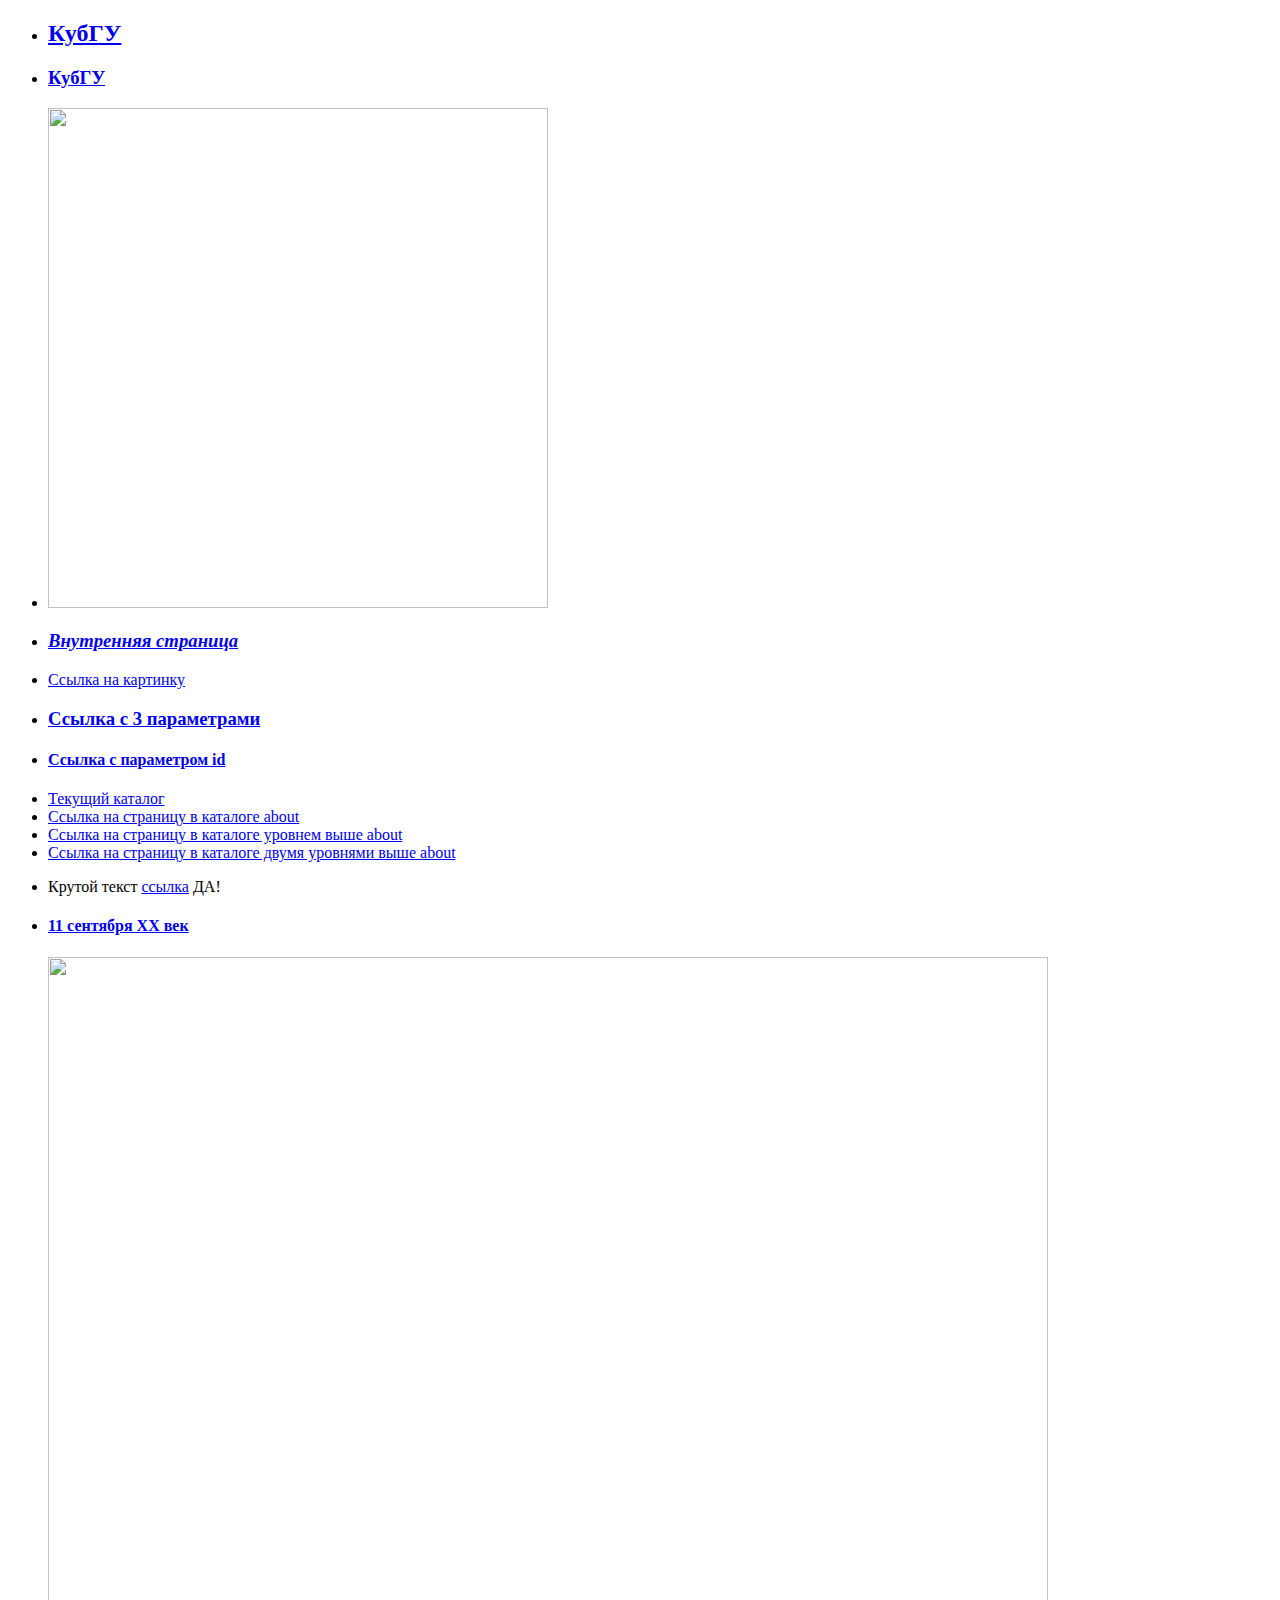
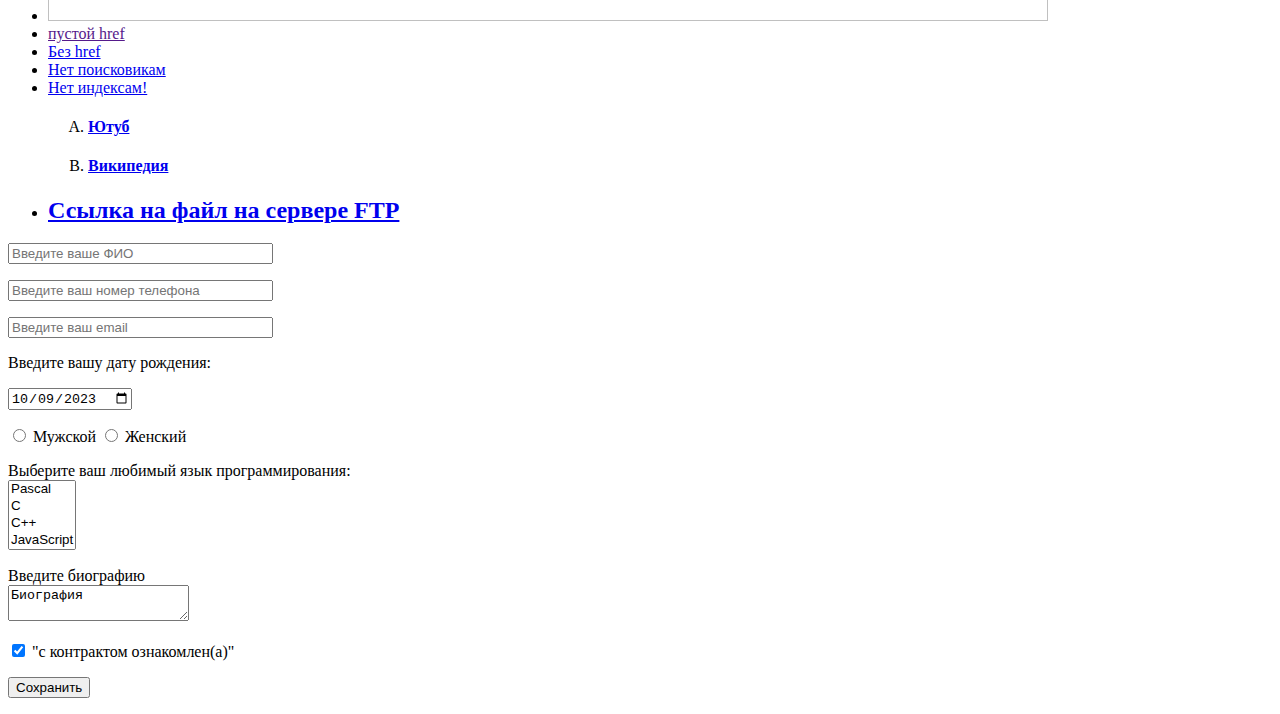
==== index.html @ 1c07b373 "Update index.html" ====
<!DOCTYPE html>
<html>
   <head>
      <meta charset="utf-8"/>
      <title>index</title>
   </head>
   <body>
      <ul>
         <li>
            <h2> <a href="http://kubsu.ru/">КубГУ</a> </h2> <!--№1-->
         </li>
         <li>
            <h3> <a href="https://kubsu.ru/">КубГУ</a> </h3> <!--№2-->
         </li>
         <li>
            <a href="https://www.kubsu.ru/ru/education"> <img src="https://cojo.ru/wp-content/uploads/2023/01/kartinka-pomogite-3.webp" width="500" height="500" alt="" usemap="#picture"/> </a> <!--№3-->
         </li>
         <li>
            <h3> <em> <a href="about/second.html">Внутренняя страница</a> </em> </h3> <!--№4-->
         </li>
         <li>
            <a href="#picture">Ссылка на картинку</a> <!--№6-->
         </li>
         <li>
            <h3> <a href="https://www.google.com/search?q=youtube&r=yupiyo&t=yupiye">Ссылка с 3 параметрами</a> </h3> <!--№7-->
         </li>
         <li>
            <h4> <a href="https://www.youtube.com/watch?v=9ridm0GeHRg#MrBeastTheBest">Ссылка с параметром id</a> </h4> <!--№8-->
         </li>
         <li>
            <a href="index.html">Текущий каталог</a> <!--№9-->
         </li>
         <li>
            <a href="/about/qwe.txt">Ссылка на страницу в каталоге about</a> <!--№10-->
         </li>
         <li>
            <a href="../about/qwe.txt">Ссылка на страницу в каталоге уровнем выше about</a> <!--№11-->
         </li>
         <li>
            <a href="../../about/qwe.txt">Ссылка на страницу в каталоге двумя уровнями выше about</a> <!--№12-->
         </li>
         <li>
            <p> Крутой текст <a href="https://www.google.com">ссылка</a> ДА! </p> <!--№13-->
         </li>
         <li> 
            <h4> <a href="https://ru.wikipedia.org/wiki/11_сентября#XX_век">11 сентября XX век</a> </h4> <!--№14-->
        </li>
        <li>
        <img src="https://www.meme-arsenal.com/memes/2304807599ac643544a1bb8dbf4a5ceb.jpg" width="1000" height="664" alt="" usemap="#Why">
        <map name="Why">
            <area shape="rect" coords="100,100,400,200" href="index.html" alt="Ссылка 1">
            <area shape="circle" coords="500,500,150" href="index.html" alt="Ссылка 2">
        </map> <!--№15-->
        </li>
         <li> 
            <a href="">пустой href</a> <!--№16-->
        </li> 
        <li>
         <a href="index" onclick="return false">Без href</a> <!--№17-->
        </li>
        <li>
            <a href="index.html" rel="nofollow" target="_blank">Нет поисковикам</a> <!--№18-->
        </li>
        <li>
            <!--noindex-->
            <a href="https://dontlookathere.com/">Нет индексам!</a> <!--№19-->
            <!--/noindex-->
        </li>
        <ol type="A">
            <li>
                <h4><a href="https://www.youtube.com">Ютуб</a></h4>
            </li>
            <li>
                <h4><a href="https://ru.wikipedia.org/wiki/Заглавная_страница">Википедия</a></h4> 
            </li>
         </ol> <!--№20-->
         <li>
            <h2><a href="ftp://user:pass01245@Tolik.ru/Temp/zxc.txt">Ссылка на файл на сервере FTP</a></h2> <!--№21-->
         </li>
      </ul>
         <p>
            <input type="text" name="userName" placeholder="Введите ваше ФИО" size="30" />
         </p>
         <p>
            <input type="tel" name="userPhone" placeholder="Введите ваш номер телефона" size="30" />
         </p>
         <p>
            <input type="email" name="userEmail" placeholder="Введите ваш email" size="30" />
         </p>
         <p>
            <label>Введите вашу дату рождения: </label> 
         </p>
         <p>
            <input type="date" value="2023-10-09" />
         </p>
         <p>
            <input type="radio" name="sex" value="Male" />
            <label>Мужской</label>

            <input type="radio" name="sex" value="Female" />
            <label>Женский</label>
         </p>
         <p>
            <label>Выберите ваш любимый язык программирования: </label>
            <br>
            <select name="userProgrammingLanguage" multiple="multiple">
               <option value="1">Pascal</option>
               <option value="2">C</option>
               <option value="3">C++</option>
               <option value="4">JavaScript</option>
               <option value="5">PHP</option>
               <option value="6">Python</option>
               <option value="7">Java</option>
               <option value="8">Haskel</option>
               <option value="9">Clojure</option>
               <option value="10">Prolog</option>
               <option value="11">Scala</option>
             </select>
         </p>
         <p>
         <label> 
            Введите биографию
            <br>
            <textarea name="comment">Биография</textarea>  
         </label>
         </p>
         <p>
            <input type="checkbox" checked="checked" name="check-1">
            "с контрактом ознакомлен(а)"
         </p>
         <p>
            <input type="submit" value="Сохранить">
         </p>
   </body>
</html>
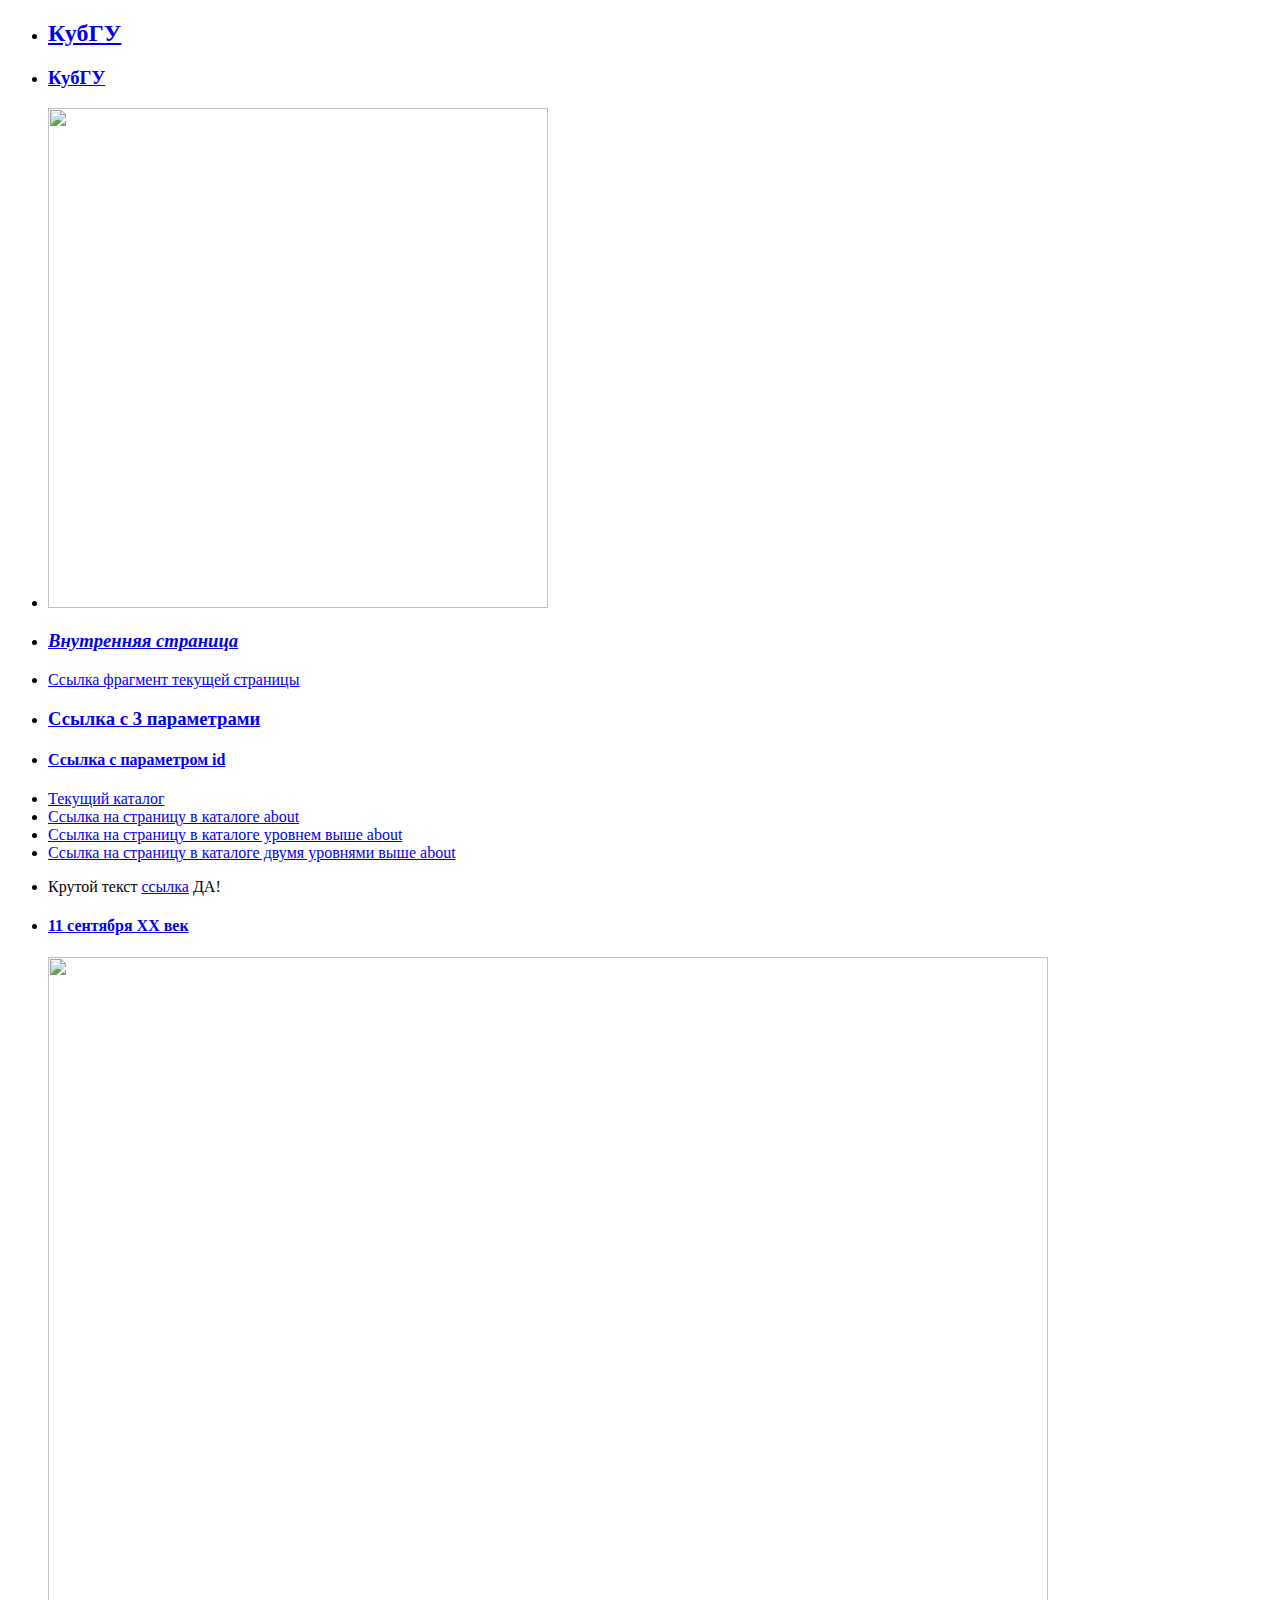
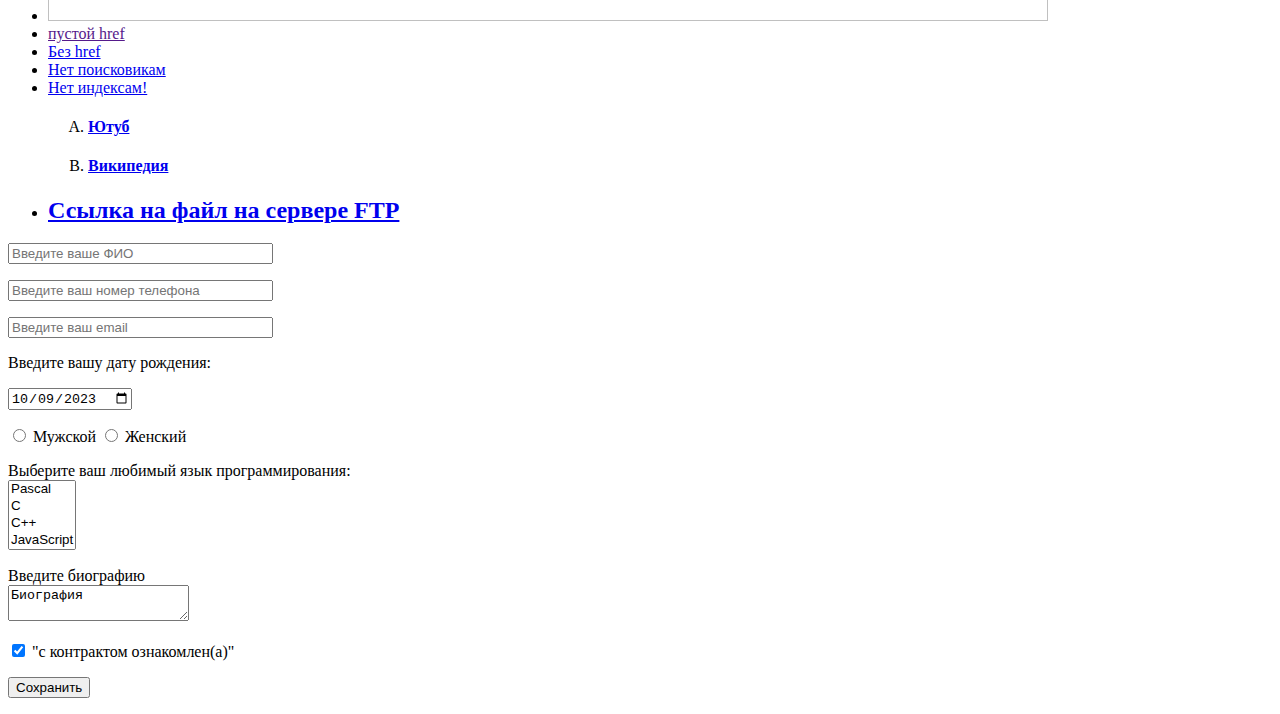
==== commit 5dc44796: "Update index.html" ====
--- a/index.html
+++ b/index.html
@@ -13,13 +13,13 @@
             <h3> <a href="https://kubsu.ru/">КубГУ</a> </h3> <!--№2-->
          </li>
          <li>
-            <a href="https://www.kubsu.ru/ru/education"> <img src="https://cojo.ru/wp-content/uploads/2023/01/kartinka-pomogite-3.webp" width="500" height="500" alt="" usemap="#picture"/> </a> <!--№3-->
+            <a href="https://www.kubsu.ru/ru/education"> <img src="https://cojo.ru/wp-content/uploads/2023/01/kartinka-pomogite-3.webp" width="500" height="500" alt=""/> </a> <!--№3-->
          </li>
          <li>
             <h3> <em> <a href="about/second.html">Внутренняя страница</a> </em> </h3> <!--№4-->
          </li>
          <li>
-            <a href="#picture">Ссылка на картинку</a> <!--№6-->
+            <a href="Why">Ссылка фрагмент текущей страницы</a> <!--№6-->
          </li>
          <li>
             <h3> <a href="https://www.google.com/search?q=youtube&r=yupiyo&t=yupiye">Ссылка с 3 параметрами</a> </h3> <!--№7-->
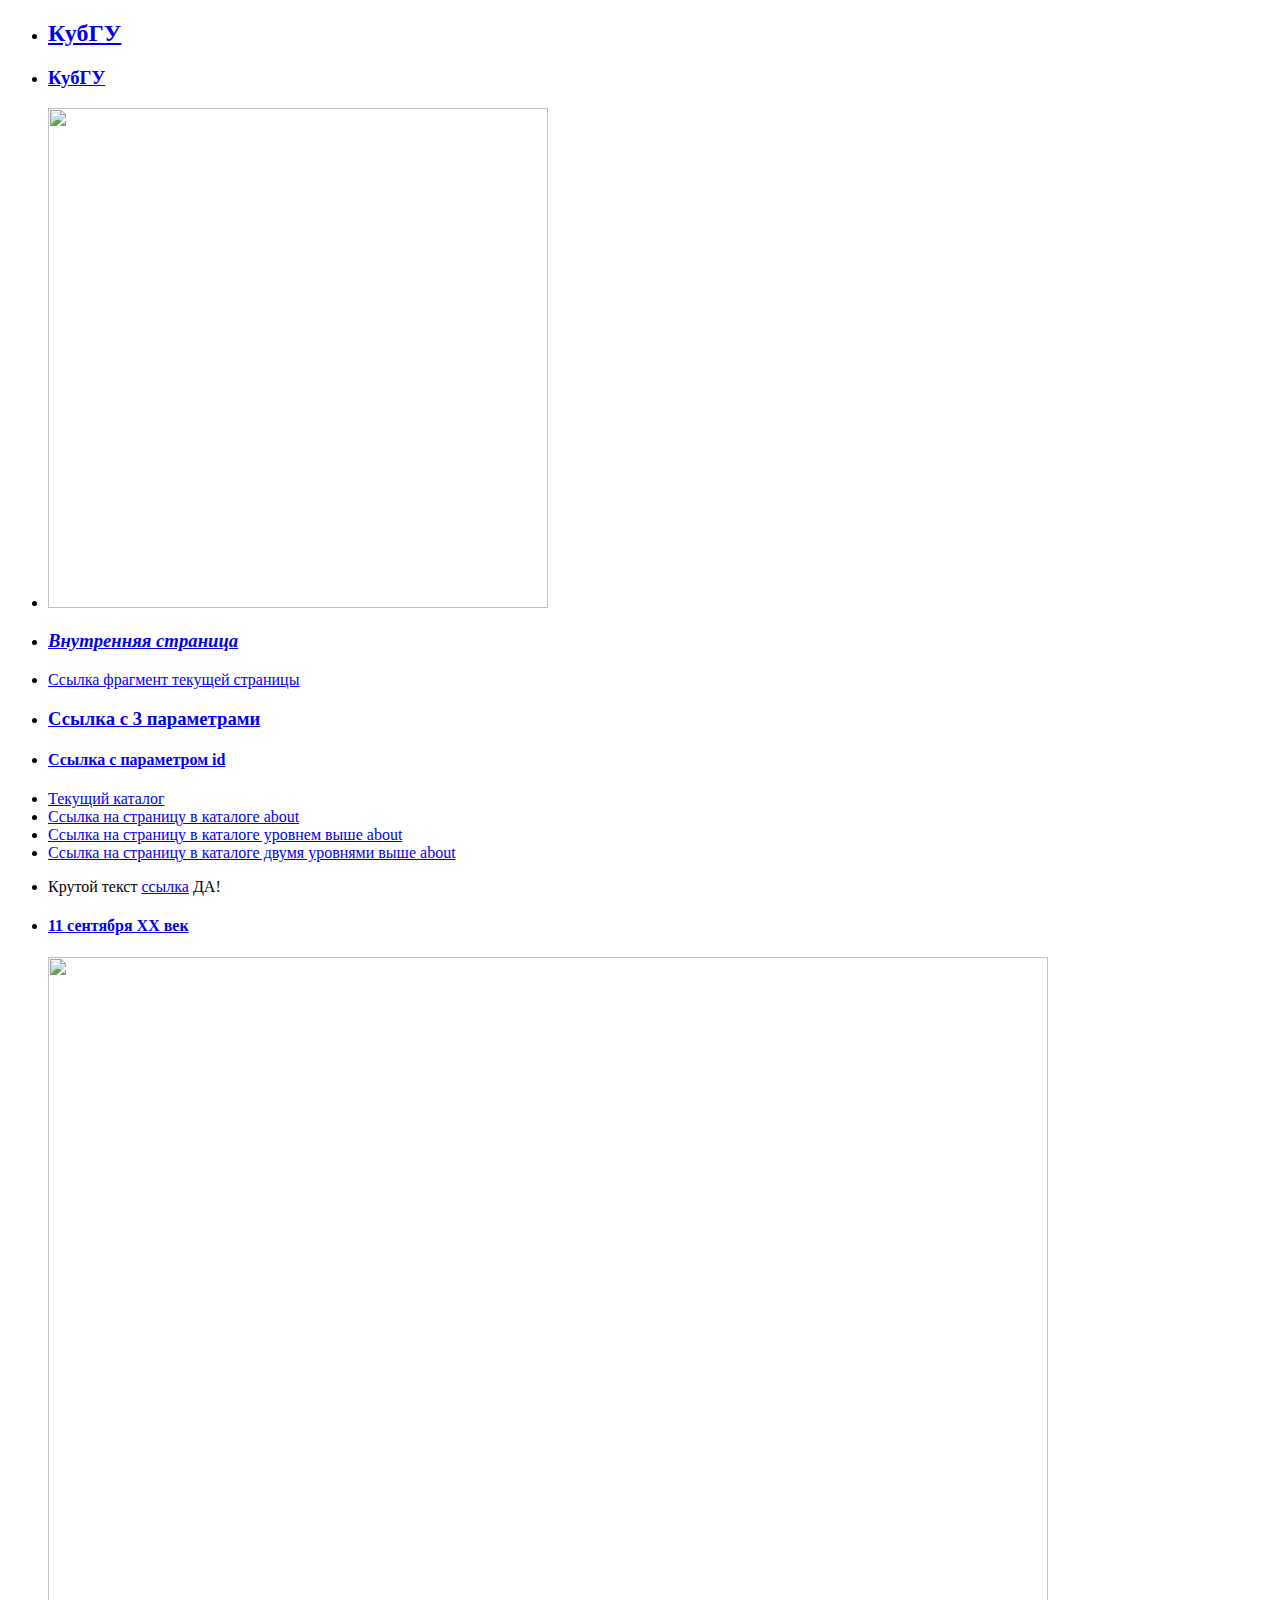
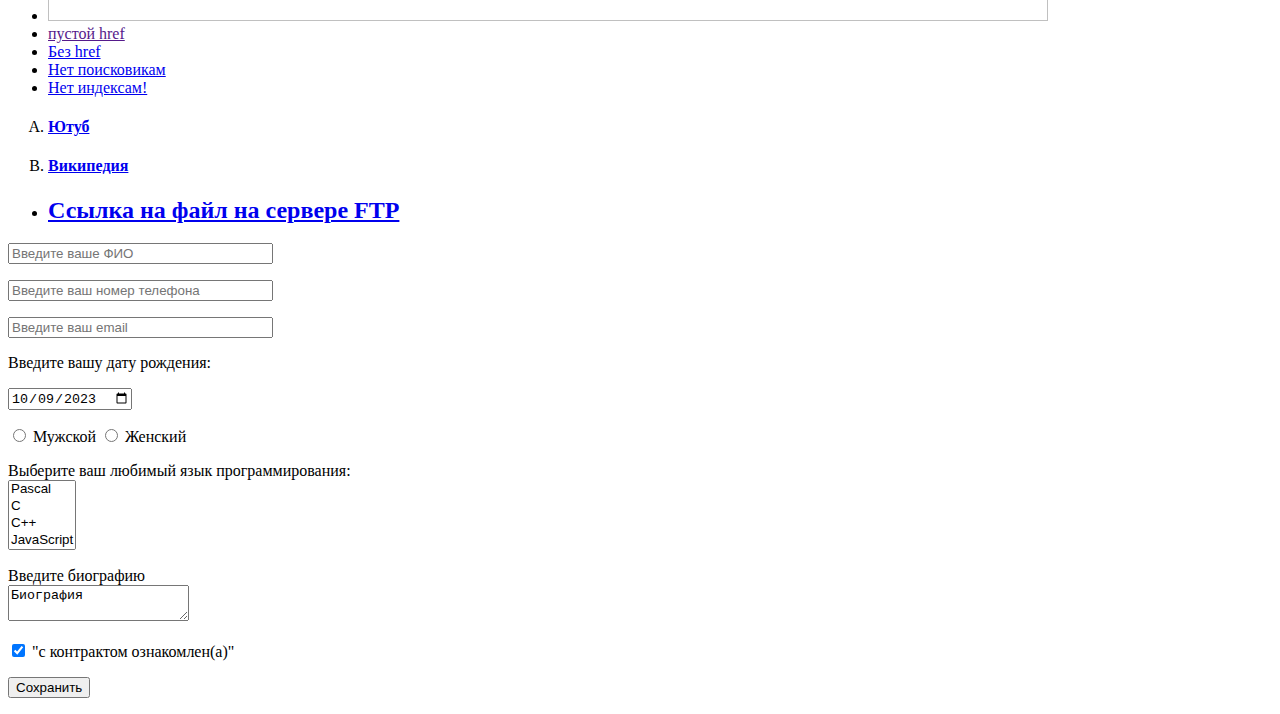
==== commit de09ae72: "Update index.html" ====
--- a/index.html
+++ b/index.html
@@ -66,6 +66,7 @@
             <a href="https://dontlookathere.com/">Нет индексам!</a> <!--№19-->
             <!--/noindex-->
         </li>
+      </ul>
         <ol type="A">
             <li>
                 <h4><a href="https://www.youtube.com">Ютуб</a></h4>
@@ -74,10 +75,11 @@
                 <h4><a href="https://ru.wikipedia.org/wiki/Заглавная_страница">Википедия</a></h4> 
             </li>
          </ol> <!--№20-->
+         <ul>
          <li>
             <h2><a href="ftp://user:pass01245@Tolik.ru/Temp/zxc.txt">Ссылка на файл на сервере FTP</a></h2> <!--№21-->
          </li>
-      </ul>
+         </ul>
          <p>
             <input type="text" name="userName" placeholder="Введите ваше ФИО" size="30" />
          </p>
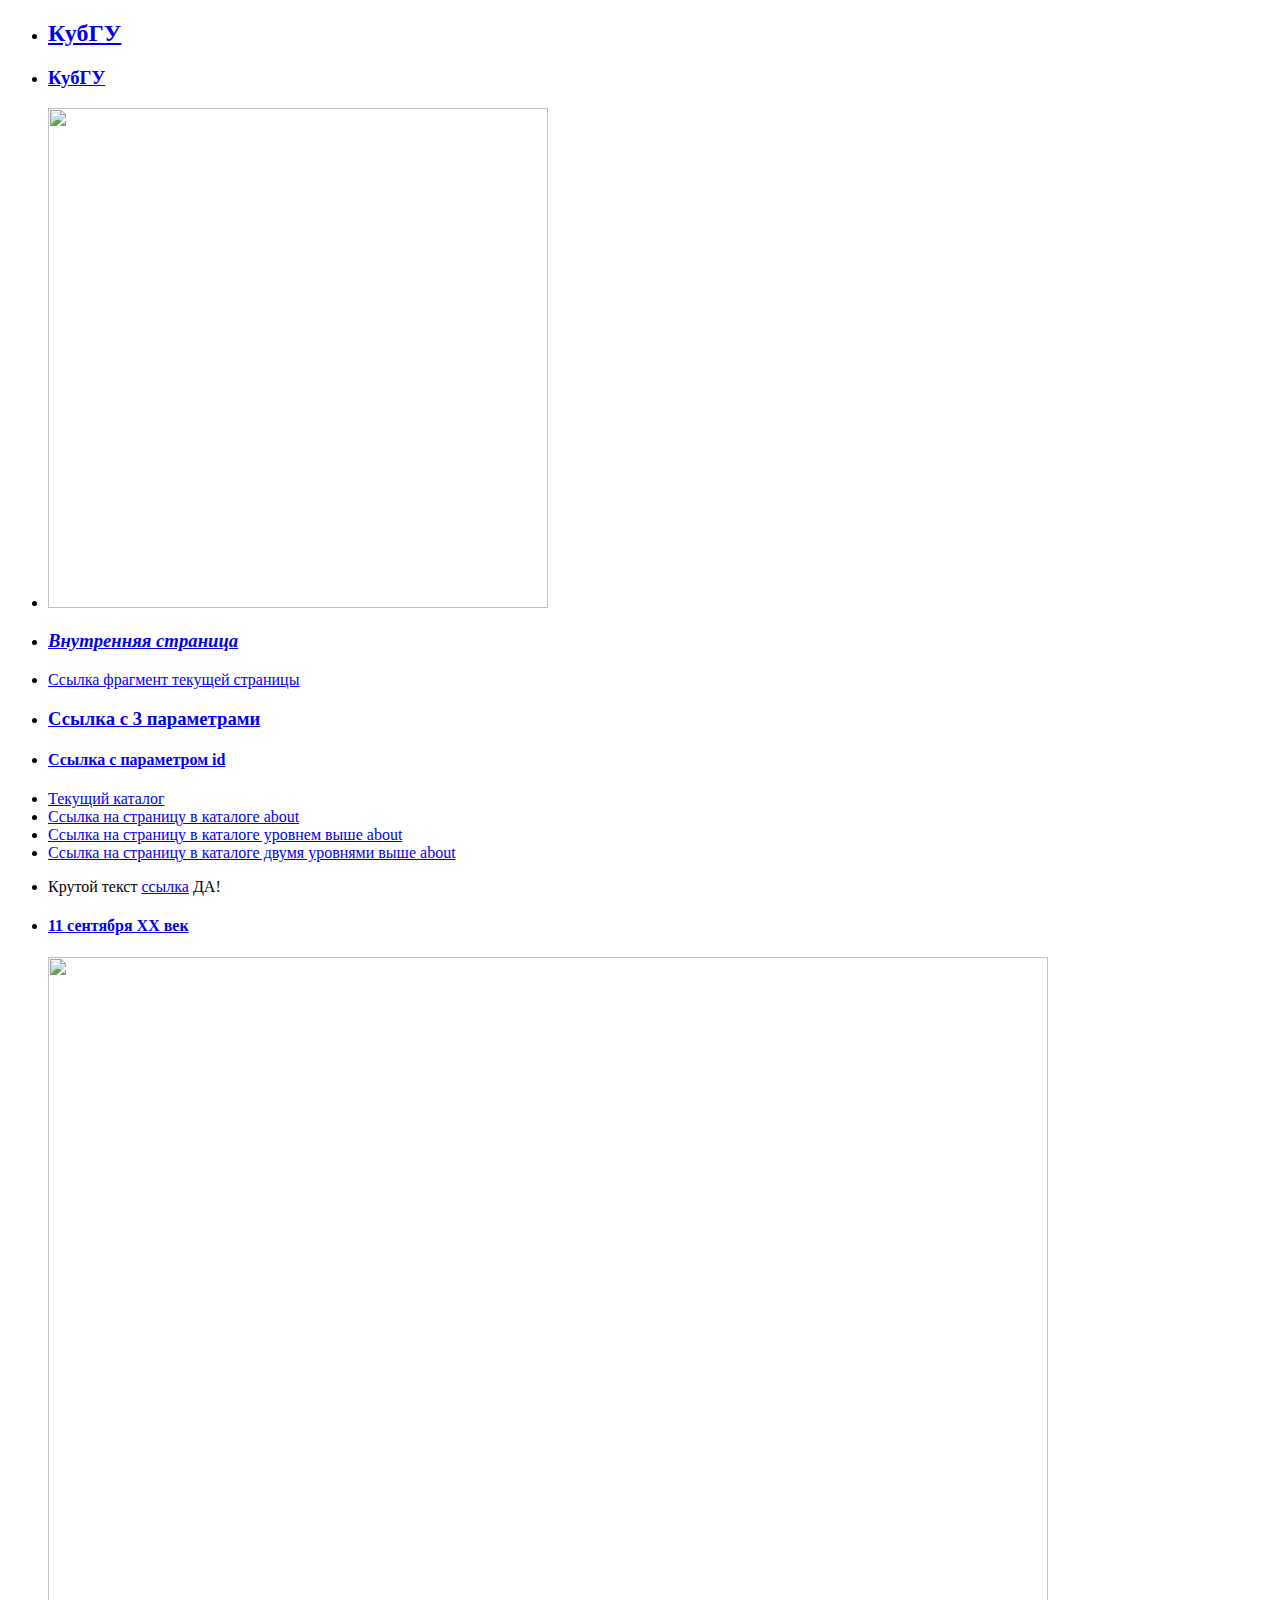
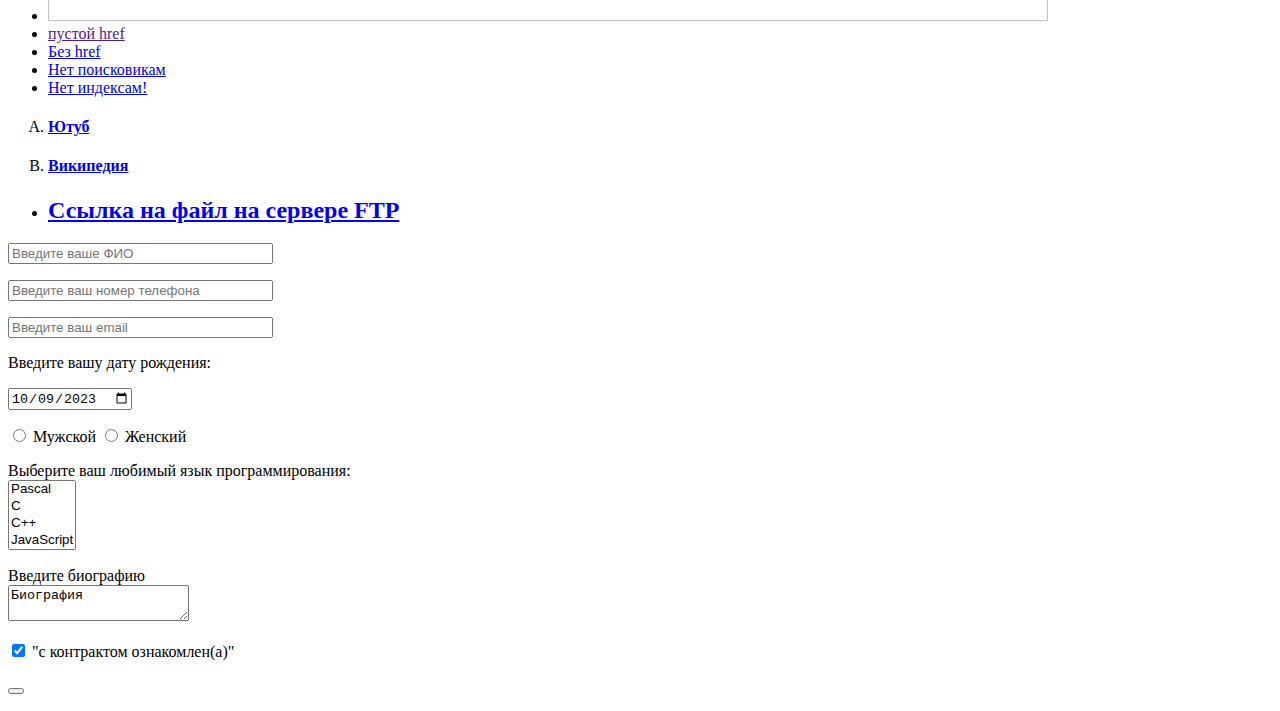
==== commit e52d8253: "Update index.html" ====
--- a/index.html
+++ b/index.html
@@ -131,7 +131,7 @@
             "с контрактом ознакомлен(а)"
          </p>
          <p>
-            <input type="submit" value="Сохранить">
+            <button type="submit" value="Сохранить"> </button>
          </p>
    </body>
 </html>
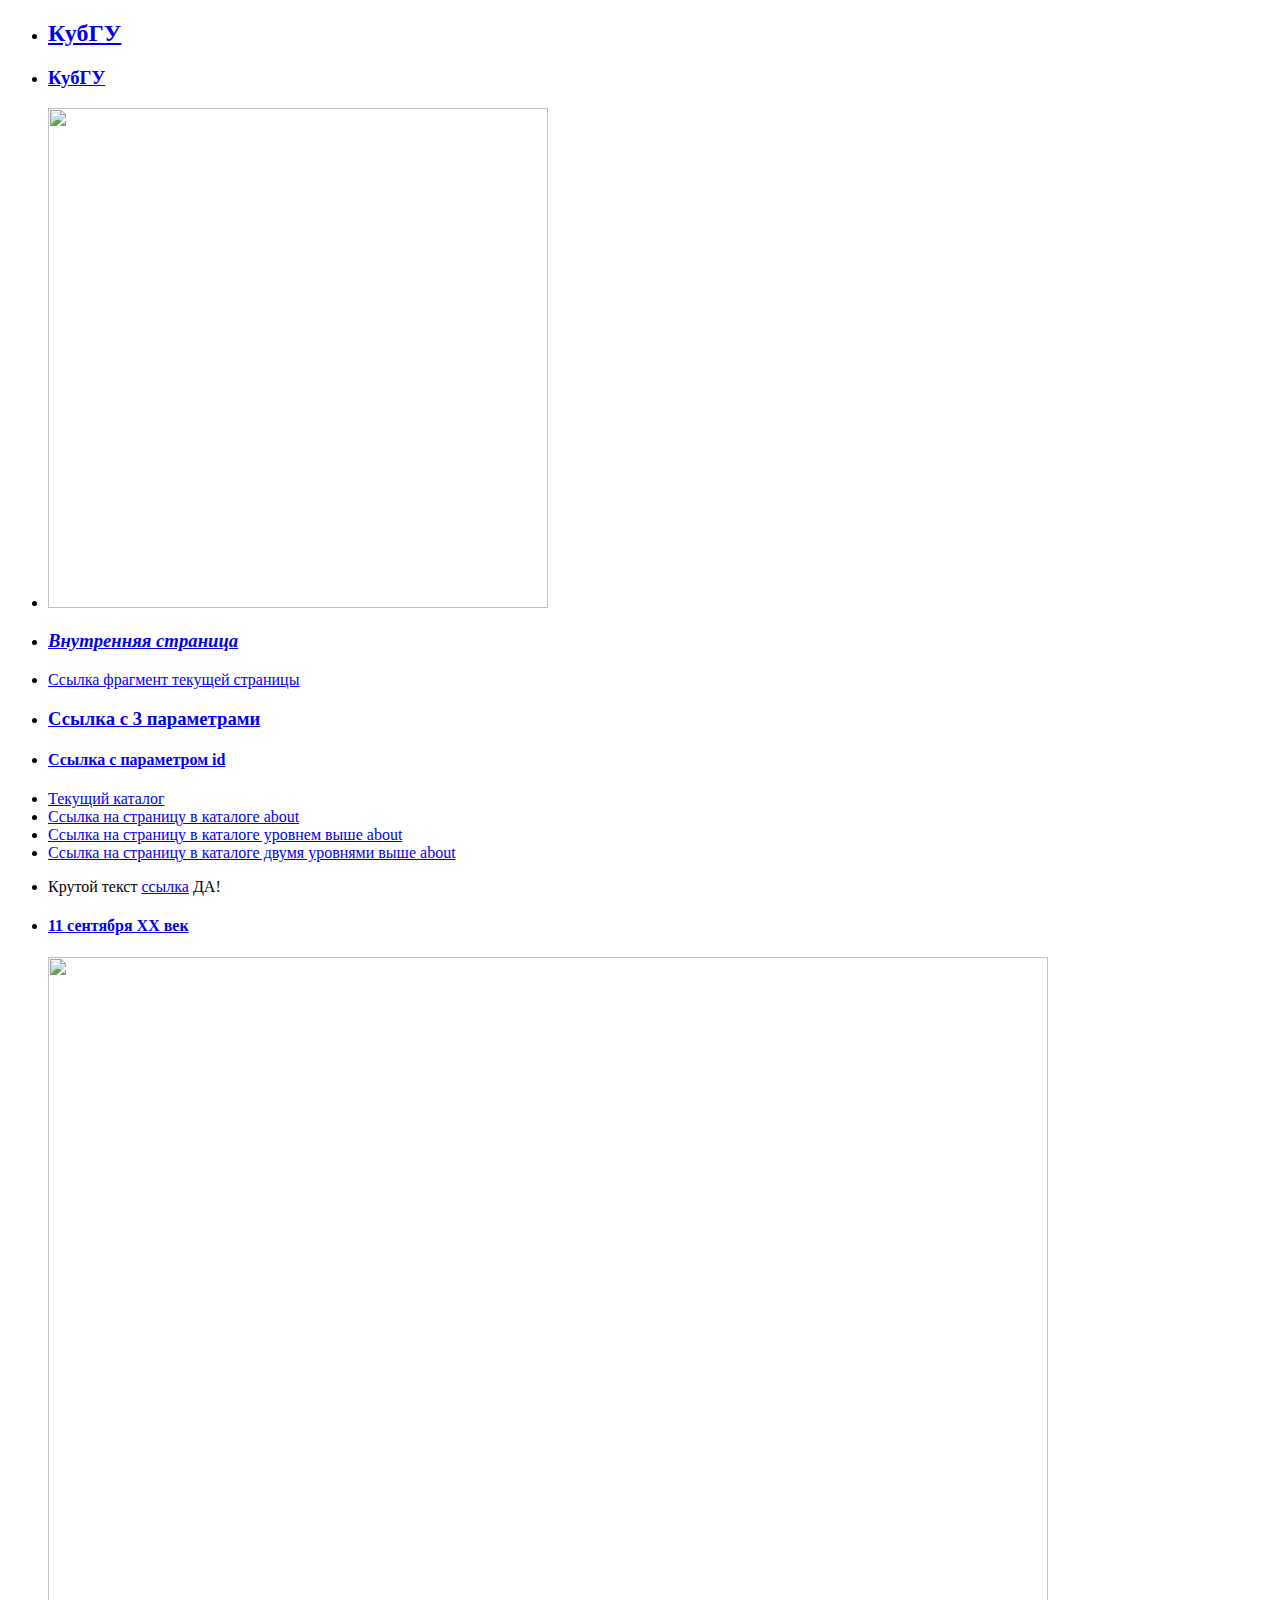
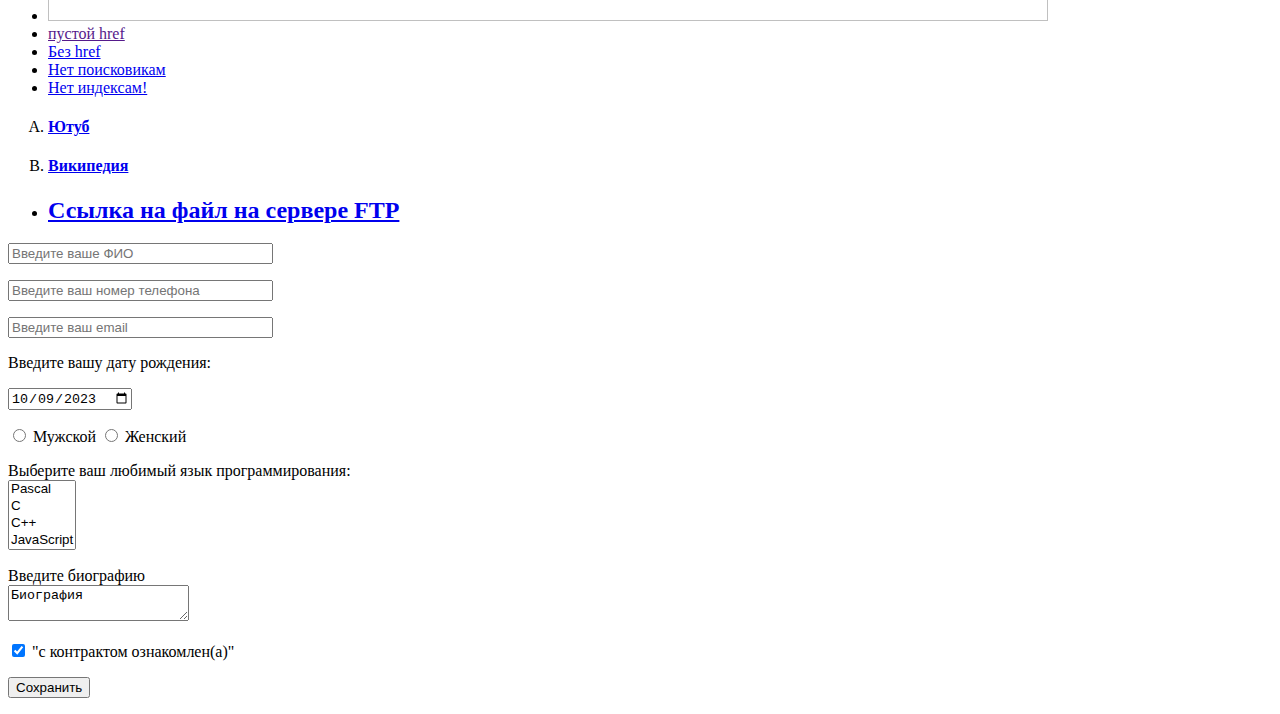
==== commit f589a7b3: "Update index.html" ====
--- a/index.html
+++ b/index.html
@@ -131,7 +131,7 @@
             "с контрактом ознакомлен(а)"
          </p>
          <p>
-            <button type="submit" value="Сохранить"> </button>
+            <button type="submit" value="Сохранить">Сохранить </button>
          </p>
    </body>
 </html>
